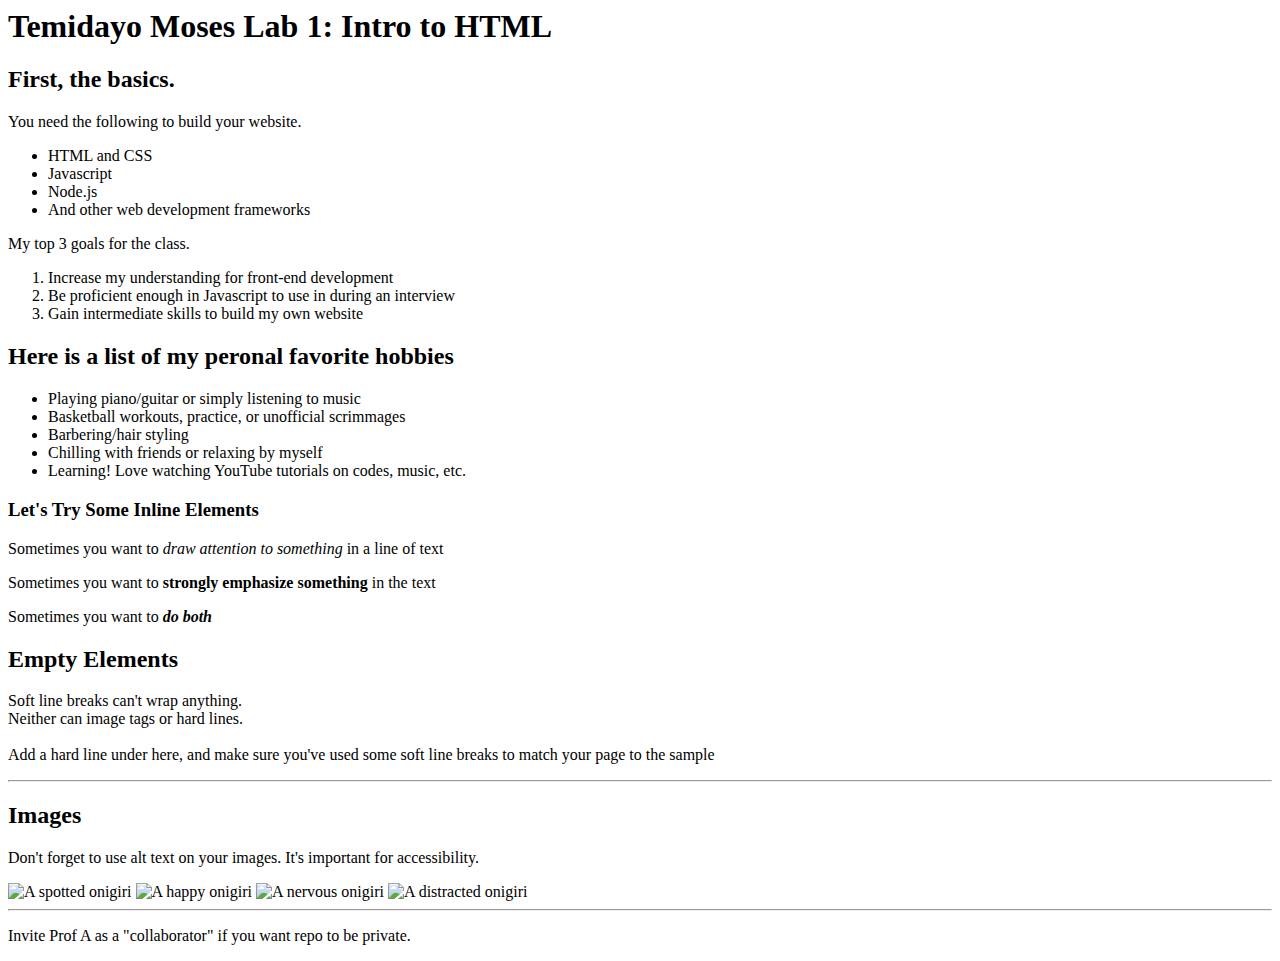
==== client/lab_1/index.html @ dfc58be7 "Update index.html" ====
<html lang= "en">

<head>
    <meta charset= "UTF-8">
    <meta name= "viewport" content= "width=device-width, initial-scale= 1.0">
    <meta http-equiv= "X-UV-Compatible" content= "ie= edge">
    <title>Temidayo Moses Lab 1</title>
</head>

<body>
    <h1>Temidayo Moses Lab 1: Intro to HTML</h1>

    <h2>First, the basics.</h2>

    <p>You need the following to build your website.</p>
    <ul>
        <li>HTML and CSS</li>
        <li>Javascript</li>
        <li>Node.js</li>
        <li>And other web development frameworks</li>
    </ul>
    
    <p>My top 3 goals for the class.</p>

    <ol>
        <li>Increase my understanding for front-end development</li>
        <li>Be proficient enough in Javascript to use in during an interview</li>
        <li>Gain intermediate skills to build my own website</li>
    </ol>

    <h2>Here is a list of my peronal favorite hobbies</h2>
    
    <ul>
        <li>Playing piano/guitar or simply listening to music</li>
        <li>Basketball workouts, practice, or unofficial scrimmages</li>
        <li>Barbering/hair styling</li>
        <li>Chilling with friends or relaxing by myself</li>
        <li>Learning! Love watching YouTube tutorials on codes, music, etc.</li>
    </ul>

    <h3>Let's Try Some Inline Elements</h3>

    <p>Sometimes you want to <em>draw attention to something</em> in a line of text</p>
    <p>Sometimes you want to <strong>strongly emphasize something</strong> in the text</p>
    <p>Sometimes you want to <em><strong>do both</strong></em></p>

    <h2>Empty Elements</h2>

    <p>Soft line breaks can't wrap anything.<br>
        Neither can image tags or hard lines.<br>
        <br/>
        Add a hard line under here, and make sure you've used some soft line breaks to match your page to the sample<br>
    </p>

    <hr />

    <h2>Images</h2>
    <p>Don't forget to use alt text on your images. It's important for accessibility.</p>
    <img src="images/onigiri_1.png" alt="A spotted onigiri" />
    <img src="images/onigiri_2.png" alt="A happy onigiri" />
    <img src="images/onigiri_3.png" alt="A nervous onigiri" />
    <img src="images/onigiri_4.png" alt="A distracted onigiri" />

    <hr />

    <p><a href="https://github.com/mosetemi/INST377-Lab-Work"></a></p>
    <p>Invite Prof A as a "collaborator" if you want repo to be private.</p>

</body>
</html>
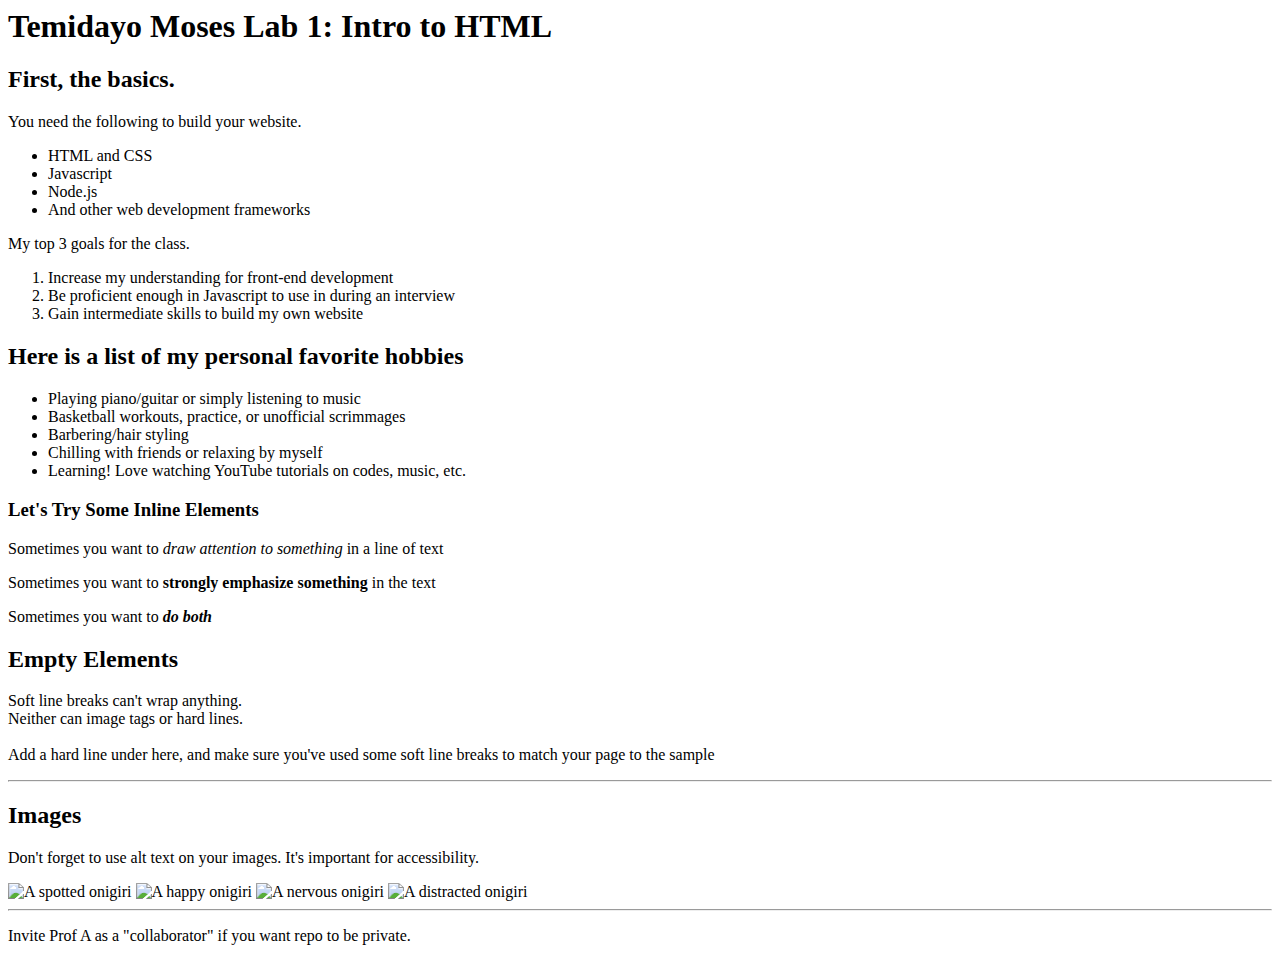
==== commit d21ee855: "Update index.html" ====
--- a/client/lab_1/index.html
+++ b/client/lab_1/index.html
@@ -1,9 +1,9 @@
-<html lang= "en">
+<html lang="en">
 
 <head>
-    <meta charset= "UTF-8">
-    <meta name= "viewport" content= "width=device-width, initial-scale= 1.0">
-    <meta http-equiv= "X-UV-Compatible" content= "ie= edge">
+    <meta charset="UTF-8">
+    <meta name="viewport" content="width=device-width, initial-scale= 1.0">
+    <meta http-equiv="X-UV-Compatible" content="ie= edge">
     <title>Temidayo Moses Lab 1</title>
 </head>
 
@@ -19,7 +19,7 @@
         <li>Node.js</li>
         <li>And other web development frameworks</li>
     </ul>
-    
+
     <p>My top 3 goals for the class.</p>
 
     <ol>
@@ -28,8 +28,8 @@
         <li>Gain intermediate skills to build my own website</li>
     </ol>
 
-    <h2>Here is a list of my peronal favorite hobbies</h2>
-    
+    <h2>Here is a list of my personal favorite hobbies</h2>
+
     <ul>
         <li>Playing piano/guitar or simply listening to music</li>
         <li>Basketball workouts, practice, or unofficial scrimmages</li>
@@ -41,14 +41,16 @@
     <h3>Let's Try Some Inline Elements</h3>
 
     <p>Sometimes you want to <em>draw attention to something</em> in a line of text</p>
+
     <p>Sometimes you want to <strong>strongly emphasize something</strong> in the text</p>
+
     <p>Sometimes you want to <em><strong>do both</strong></em></p>
 
     <h2>Empty Elements</h2>
 
     <p>Soft line breaks can't wrap anything.<br>
         Neither can image tags or hard lines.<br>
-        <br/>
+        <br />
         Add a hard line under here, and make sure you've used some soft line breaks to match your page to the sample<br>
     </p>
 
@@ -67,4 +69,5 @@
     <p>Invite Prof A as a "collaborator" if you want repo to be private.</p>
 
 </body>
+
 </html>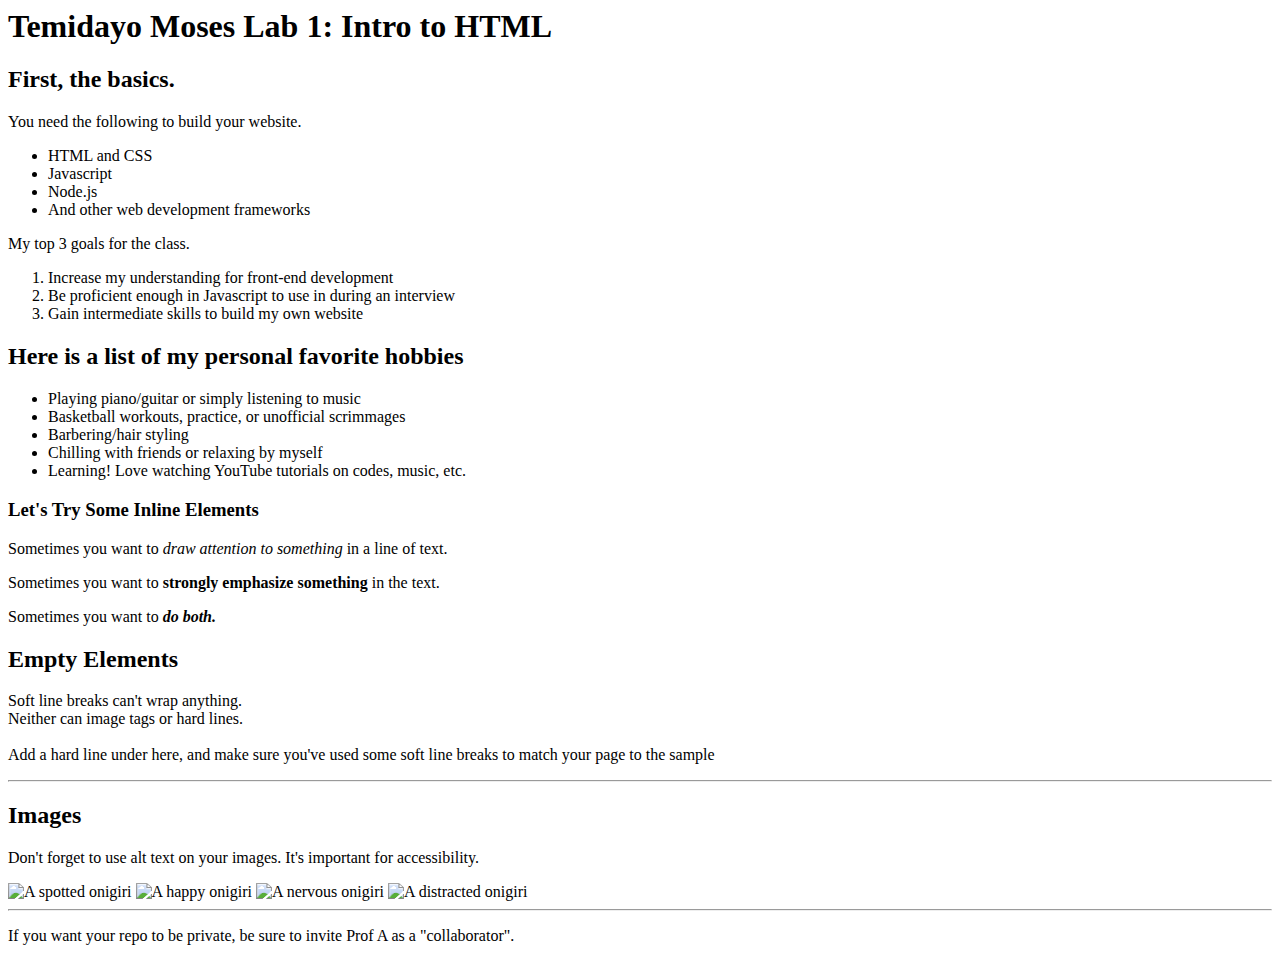
==== commit 65ea027d: "Update index.html" ====
--- a/client/lab_1/index.html
+++ b/client/lab_1/index.html
@@ -40,11 +40,11 @@
 
     <h3>Let's Try Some Inline Elements</h3>
 
-    <p>Sometimes you want to <em>draw attention to something</em> in a line of text</p>
+    <p>Sometimes you want to <em>draw attention to something</em> in a line of text.</p>
 
-    <p>Sometimes you want to <strong>strongly emphasize something</strong> in the text</p>
+    <p>Sometimes you want to <strong>strongly emphasize something</strong> in the text.</p>
 
-    <p>Sometimes you want to <em><strong>do both</strong></em></p>
+    <p>Sometimes you want to <em><strong>do both.</strong></em></p>
 
     <h2>Empty Elements</h2>
 
@@ -66,7 +66,7 @@
     <hr />
 
     <p><a href="https://github.com/mosetemi/INST377-Lab-Work"></a></p>
-    <p>Invite Prof A as a "collaborator" if you want repo to be private.</p>
+    <p>If you want your repo to be private, be sure to invite Prof A as a "collaborator".</p>
 
 </body>
 
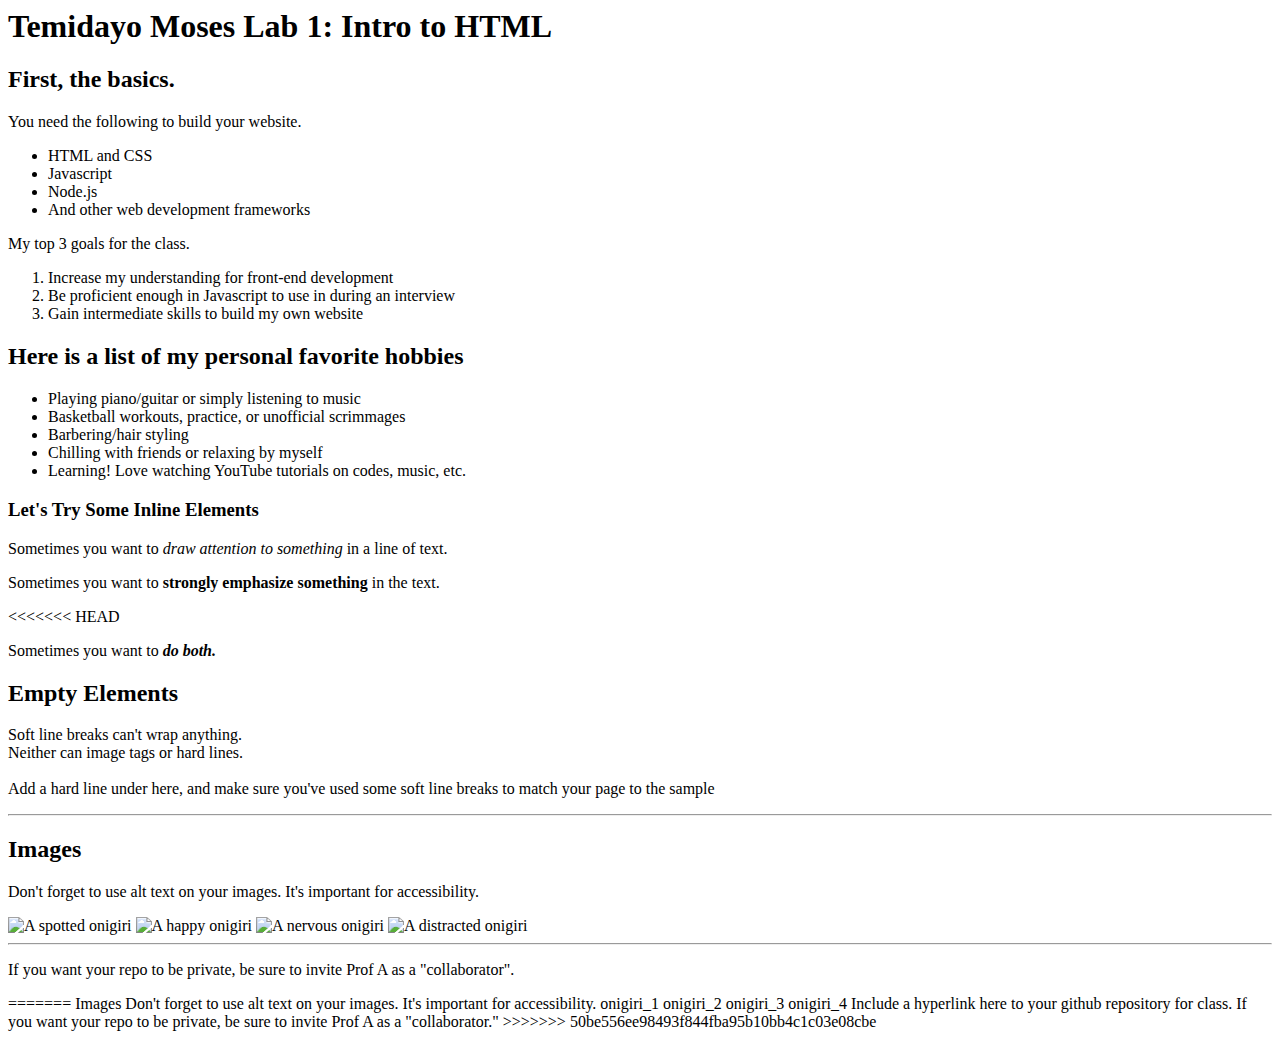
==== commit 408f6119: "Fixed all unresolved conflicts" ====
--- a/client/lab_1/index.html
+++ b/client/lab_1/index.html
@@ -44,6 +44,7 @@
 
     <p>Sometimes you want to <strong>strongly emphasize something</strong> in the text.</p>
 
+<<<<<<< HEAD
     <p>Sometimes you want to <em><strong>do both.</strong></em></p>
 
     <h2>Empty Elements</h2>
@@ -70,4 +71,16 @@
 
 </body>
 
-</html>+</html>
+=======
+Images 
+Don't forget to use alt text on your images. It's important for accessibility.
+
+onigiri_1
+onigiri_2
+onigiri_3
+onigiri_4
+
+Include a hyperlink here to your github repository for class.
+If you want your repo to be private, be sure to invite Prof A as a "collaborator."
+>>>>>>> 50be556ee98493f844fba95b10bb4c1c03e08cbe
